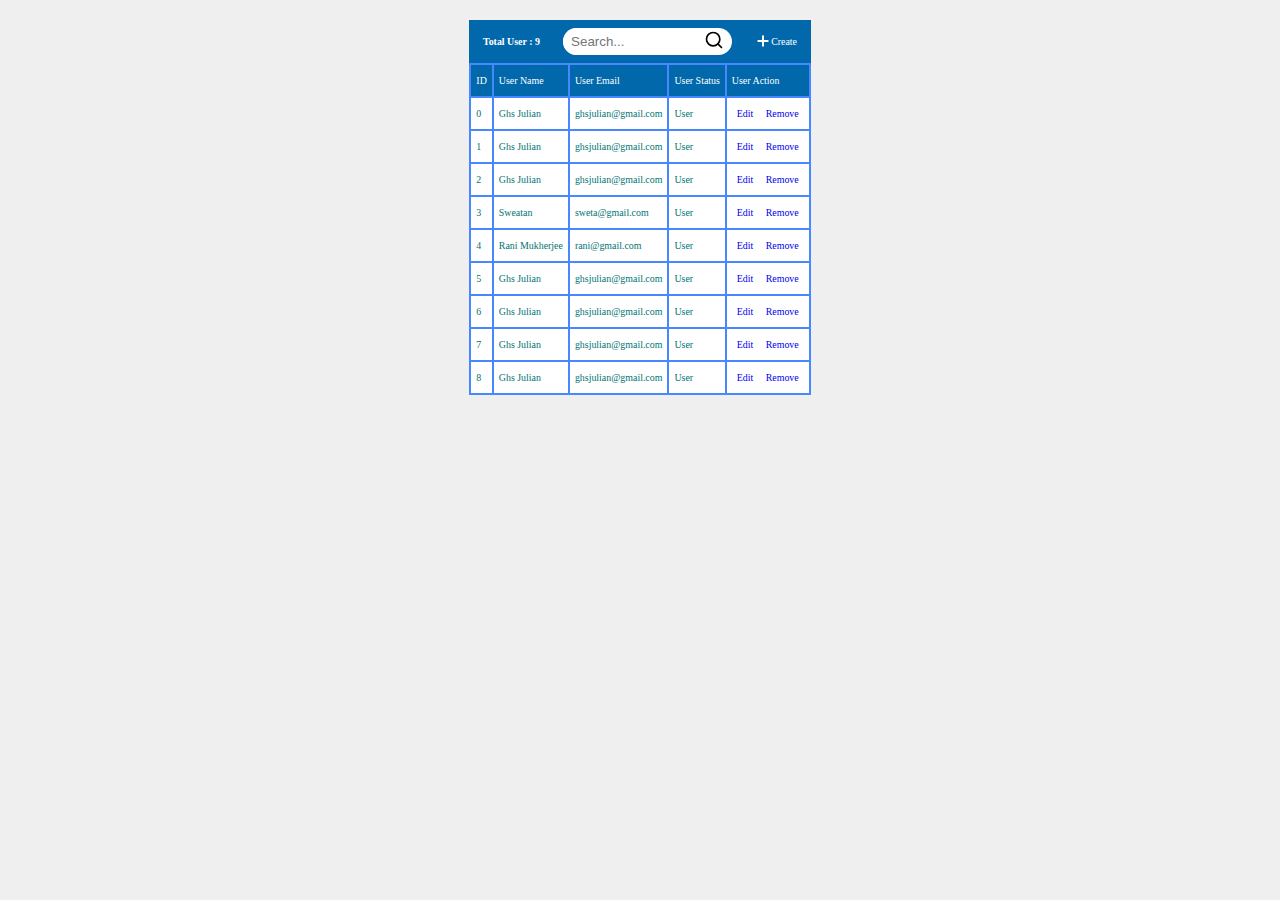
==== index.html @ 590f5dd5 "Added" ====
<!doctype html>
<html>
    <head>
        <meta charset="UTF-8" />
        <meta name="viewport" content="width=device-width, initial-scale=1.0" />
        <title>Electric Bill Information</title>
        <link rel="stylesheet" type="text/css" href="css/index.css" />
    </head>
    <body>
      <div  class="main">
        <div class="form">
          <span id="close">X</span>
          <h2 id="action"></h2>
          <p id="error"></p>
          <input type="text" id="name" placeholder="Enter User Name">
          <input type="email" id="email" placeholder="Enter User Email">
          <input type="password" id="password" placeholder="Enter User Password">
          <input type="text" id="status" placeholder="Enter User Status">
          <button id="btn">Create Now</button>
        </div>
        </div>

        <div class="container">
            <div  class="header">
                <div class="user">Total User : 10</div>
                <div class="search-area">
                    <input type="text" id="search" placeholder="Search..." />
                    <span
                        ><svg
                            xmlns="http://www.w3.org/2000/svg"
                            width="20"
                            height="20"
                            fill="none"
                            stroke="currentColor"
                            stroke-linecap="round"
                            stroke-linejoin="round"
                            stroke-width="2"
                            class="feather feather-search"
                            viewBox="0 0 24 24"
                        >
                            <defs></defs>
                            <circle cx="11" cy="11" r="8"></circle>
                            <path d="M21 21l-4.35-4.35"></path>
                        </svg>
                    </span>
                </div>
                <a id="add-user" href="#"
                    ><svg
                        class="btn-icon"
                        xmlns="http://www.w3.org/2000/svg"
                        width="16"
                        height="16"
                        viewBox="0 0 24 24"
                        fill="none"
                        stroke="currentColor"
                        stroke-width="3"
                        stroke-linecap="round"
                        stroke-linejoin="round"
                        class="feather feather-plus"
                    >
                        <line x1="12" y1="5" x2="12" y2="19" />
                        <line x1="5" y1="12" x2="19" y2="12" />
                    </svg>
                    Create</a
                >
            </div>
           
            <table id="table"></table>
            <h2 id="not-user"></h2>
        </div>
        <script src="js/main.js"></script>
        
    </body>
</html>
---- css/index.css ----
* {
    margin: 0;
    padding: 0;
    box-sizing: border-box;
}
html {
    font-size: 62%;
    scroll-behavior: smooth;
}
body {
    padding: 0.5rem;
    text-align: center;
    justify-content: center;
    align-items: center;
    margin: 0.5rem auto;
    background: #efefef;
    display: flex;
    flex-direction: column;
}
.main {
    padding: 0.5rem;
    text-align: center;
    justify-content: center;
    align-items: center;
    background: #e4e4e4;
    display: flex;
    flex-direction: column;
    overflow: auto;
    visibility: hidden;
}
.main .form {
    transition: 0.3s ease-in;
    position: absolute;
    z-index: 9990;
    background: #fff;
    padding: 1rem;
    display: flex;
    flex-direction: column;
    margin: 0 auto;
    width: 80%;
    max-width: 500px;
    top: 30%;
    border-radius: 5px;
    box-shadow:
        5px 5px 15px rgb(126, 126, 126),
        -5px -5px 15px rgb(126, 126, 126);
}
.form #error {
    color: rgb(255, 37, 37);
    margin: 0.5rem auto;
    font-size: 16px;
    font-weight: 600;
    transition: 0.3s ease-in;
}
.form h2 {
    color: rgb(32, 144, 255);
}
.container #not-user {
    color: rgb(199, 99, 0);
    margin: 1rem auto;
}
.form input {
    margin: 0.8rem auto;
    padding: 0.8rem;
    border-radius: 5px;
    outline: none;
    border: 0.5px solid #414141;
}
.form button {
    outline: none;
    border: none;
    width: 120px;
    margin: 0.5rem auto;
    padding: 0.8rem;
    background: #005e91;
    color: #fff;
    font-weight: 500;
    border-radius: 8px;
}
.form span {
    position: absolute;
    right: 0;
    top: 0;
    font-size: 17px;
    padding: 0.5rem;
    width: 30px;
    height: 30px;
    color: #fff;
    background: red;
    display: inline-block;
    border-radius: 50%;
}
.form button:hover {
    background: #00a848;
    transition: 0.3s ease-in;
}
.container {
    position: relative;
    max-width: 600px;
    overflow-x: scroll;
    align-items: center;
    justify-content: center;
}
.container .header {
    width: 100%;
    padding: 0.8rem 0.2rem;
    display: flex;
    justify-content: space-around;
    background: #0068ab;
    align-items: center;
    text-align: center;
}
.header .user {
    color: #fff;
    font-weight: 600;
}
.header .search-area {
    margin: 0;
    background: #fff;
    border-radius: 15px;
    display: flex;
    align-items: center;
    width: 50%;
}
.search-area span {
    margin-right: 0.8rem;
}
.search-area input {
    width: 100%;
    border: 1px solid #fff;
    color: #0083bf;
    border-radius: 15px;
    padding: 0.6rem 0.8rem;
    outline: none;
    border: none;
}
.header a {
    text-align: center;
    display: flex;
    align-items: center;
    text-decoration: none;
    color: #fff;
    font-weight: 500;
}
table {
    max-width: 600px;
}
table th {
    background: #0068ab;
    color: #fff;
    font-weight: 500;
}
table,
th,
td {
    border-style: double;
    border-width: 2px;
    border-color: #4787ff;
    border-collapse: collapse;
}
th,
td {
    padding: 10px 5px;
    text-align: left;
    background: #fff;
    color: #007474;
    font-weight: 500;
}
td a {
    text-decoration: none;
    margin: 0 0.5rem;
}
table#t01 tr:nth-child(even) {
    background-color: #eee;
}
table#t01 tr:nth-child(odd) {
    background-color: #fff;
}
table#t01 th {
    background-color: black;
    color: white;
}

/* Creating Animation */
@keyframes top_bootom {
    0%,100% {
        top: 0;
    }
    100% {
        top: 30%;
    }
}
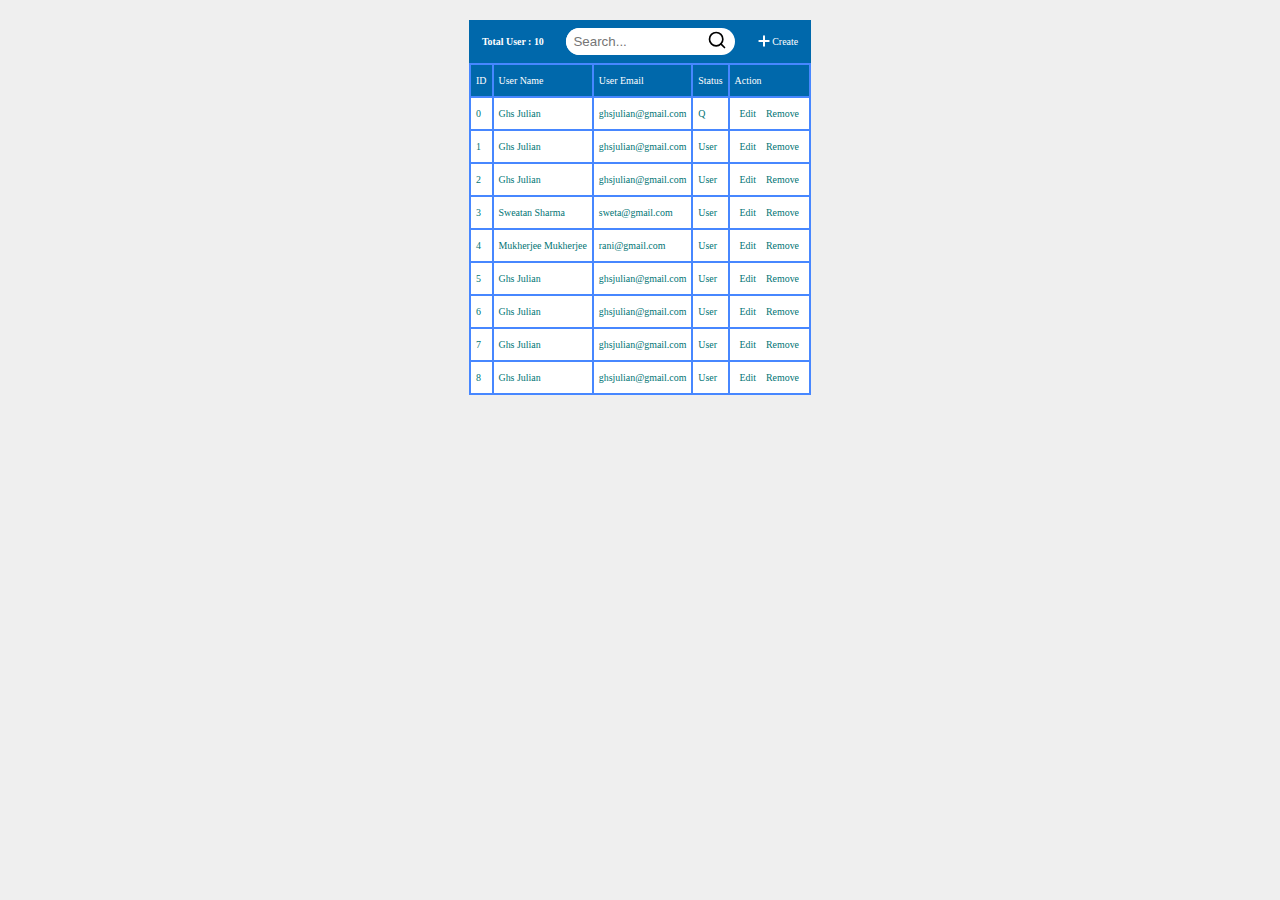
==== commit 1f9bf577: "added" ====
--- a/index.html
+++ b/index.html
@@ -7,24 +7,34 @@
         <link rel="stylesheet" type="text/css" href="css/index.css" />
     </head>
     <body>
-      <div  class="main">
-        <div class="form">
-          <span id="close">X</span>
-          <h2 id="action"></h2>
-          <p id="error"></p>
-          <input type="text" id="name" placeholder="Enter User Name">
-          <input type="email" id="email" placeholder="Enter User Email">
-          <input type="password" id="password" placeholder="Enter User Password">
-          <input type="text" id="status" placeholder="Enter User Status">
-          <button id="btn">Create Now</button>
-        </div>
+        <div class="main">
+            <div class="form">
+                <span id="close">X</span>
+                <h2 id="action"></h2>
+                <p id="error"></p>
+                <input id="user_id" type="text" value="" hidden="true">
+                <input id="type" type="text" value="" hidden="true">
+                <input type="text" id="name" placeholder="Enter User Name" />
+                <input type="email" id="email" placeholder="Enter User Email" />
+                <input
+                    type="password"
+                    id="password"
+                    placeholder="Enter User Password"
+                />
+                <input
+                    type="text"
+                    id="status"
+                    placeholder="Enter User Status"
+                />
+                <button id="btn">Create Now</button>
+            </div>
         </div>
 
         <div class="container">
-            <div  class="header">
+            <div class="header">
                 <div class="user">Total User : 10</div>
                 <div class="search-area">
-                    <input type="text" id="search" placeholder="Search..." />
+                    <input type="text" id="search" placeholder="Search..." onkeyup="search()"/>
                     <span
                         ><svg
                             xmlns="http://www.w3.org/2000/svg"
@@ -64,11 +74,21 @@
                     Create</a
                 >
             </div>
-           
-            <table id="table"></table>
+
+            <table id="table">
+                <thead>
+                    <tr>
+                        <th>ID</th>
+                        <th>User Name</th>
+                        <th>User Email</th>
+                        <th>Status</th>
+                        <th>Action</th>
+                    </tr>
+                </thead>
+                <tbody></tbody>
+            </table>
             <h2 id="not-user"></h2>
         </div>
-        <script src="js/main.js"></script>
-        
+        <script type="module" src="js/table.js"></script>
     </body>
 </html>
